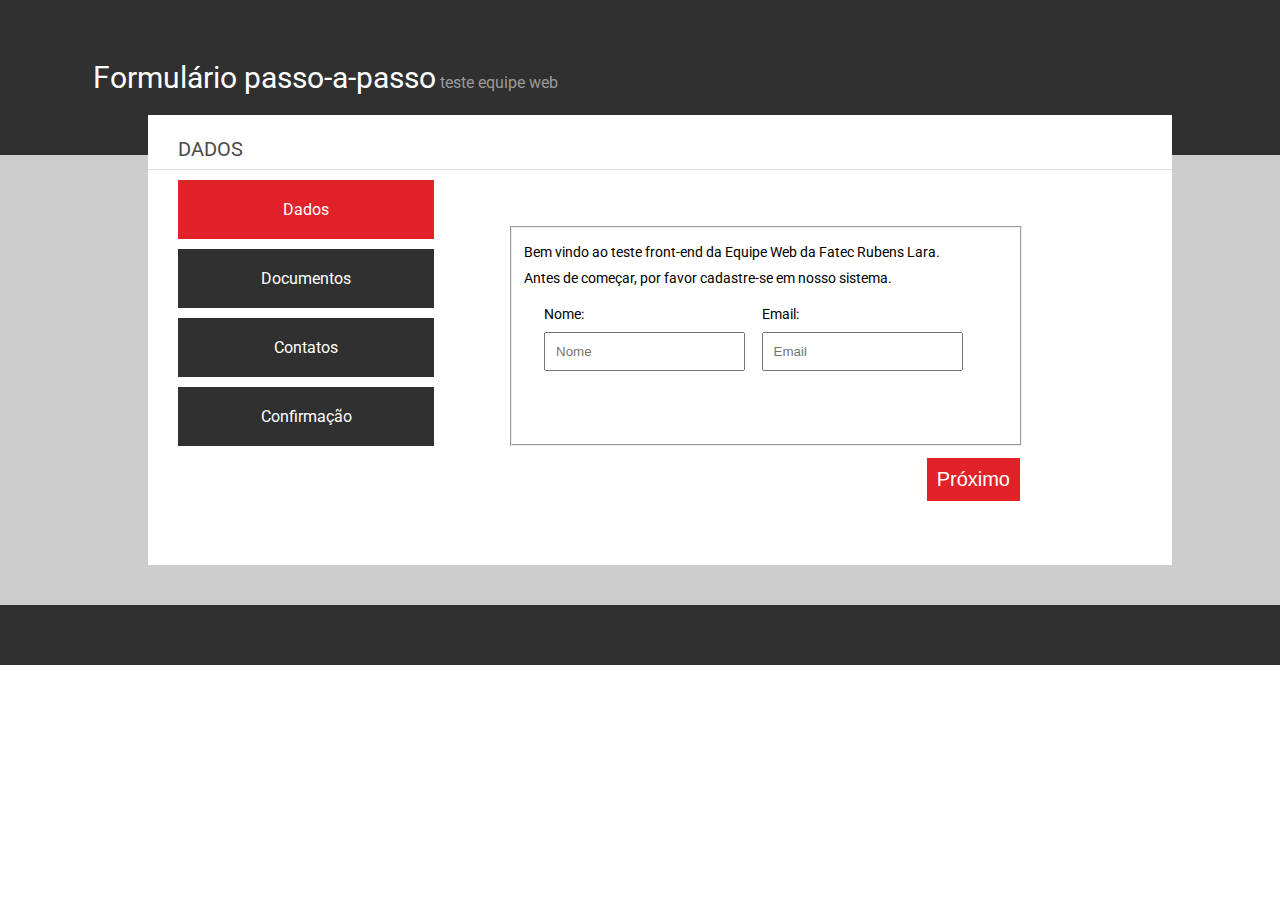
==== index.html @ fa1596ea "adicionados arquivos" ====
<!DOCTYPE HTML>
<html lang="pt-br">
	<head>
		<title>Formulário Passo-a-Passo</title>
		<link rel="stylesheet" type="text/css" href="css/style.css">
		<link href="https://fonts.googleapis.com/css?family=Roboto" rel="stylesheet">
	</head>

	<body>
		<header>
			<div>
				<h1>Formulário passo-a-passo</h1>
				<p>teste equipe web</p>
			</div>
		</header>

		<main>
			<div id="box">
				<h2>DADOS</h2>
				<form id="formulario">
					<ul>
						<li class="ativo">Dados</li>
						<li>Documentos</li>
						<li>Contatos</li>
						<li>Confirmação</li>
					</ul>

					<fieldset id="etapa1">
						<p>Bem vindo ao teste front-end da Equipe Web da Fatec Rubens Lara.</p>
						<p>Antes de começar, por favor cadastre-se em nosso sistema.</p>
						<div class="div_form">
							<p>
								<label>Nome:</label>
								<input type="text" name="nome" placeholder="Nome">
							</p>
						</div>
						<div class="div_form">
							<p>
								<label>Email:</label>
								<input type="email" name="email" placeholder="Email">
							</p>
						</div>
						<input type="button" name="next" class="next acao" value="Próximo"></input>
					</fieldset>

					<fieldset id="etapa2">
						<div class="div_form">
							<p>
								<label for="rg">RG:</label>
								<input type="number" name="rg" placeholder="RG">
							</p>
							<p>
								<label for="cidade">Cidade:</label>
								<input type="text" name="cidade" placeholder="Cidade">
							</p>
						</div>
						<div class="div_form">
							<p>
								<label for="cpf">CPF:</label>
								<input type="number" name="cpf" placeholder="CPF">
							</p>
							<p>
								<label for="cep">CEP:</label>
								<input type="number" name="cep" placeholder="CEP">
							</p>
						</div>
						<input type="button" name="next" class="next acao" value="Próximo"></input>
					</fieldset>

					<fieldset id="etapa3">
						<div class="div_form">
							<p>
								<label for="telefone">Telefone:</label>
								<input type="tel" name="telefone" placeholder="Telefone">
							</p>
							<p>
								<label for="linkedin">LinkedIn:</label>
								<input type="url" name="linkedin" placeholder="LinkedIn">
							</p>
						</div>
						<div class="div_form">
							<p>
								<label for="celular">Celular:</label>
								<input type="tel" name="celular" placeholder="Celular">
							</p>
							<p>
								<label for="github">Github:</label>
								<input type="url" name="github" placeholder="Github">
							</p>
						</div>
						<input type="button" name="next" class="next acao" value="Próximo"></input>
					</fieldset>

					<fieldset id="etapa4">
						<div class="div_form">
							<p>Nome:</p>
							<p>Email:</p>
							<p>Telefone:</p>
							<p>RG:</p>
							<p>CPF:</p>
						</div>
						<div class="div_form">
							<p>CEP:</p>
							<p>Celular:</p>
							<p>Cidade:</p>
							<p>Github:</p>
							<p>LinkedIn:</p>
						</div>
						<input type="submit" name="next" class="next acao" value="Confirmar"></input>
					</fieldset>
				</form>
			</div>
		</main>

		<footer></footer>
		<script type="text/javascript" src="https://code.jquery.com/jquery-3.3.1.min.js" integrity="sha256-FgpCb/KJQlLNfOu91ta32o/NMZxltwRo8QtmkMRdAu8=" crossorigin="anonymous"></script>
		<script type="text/javascript" src="js/script.js"></script>
	</body>
</html>
---- css/style.css ----
* {
	margin: 0;
	box-sizing: border-box;
}

body {
	font-family: 'Roboto', sans-serif;
	height: 100%;
}

header {
	height: 155px;
	background-color: #303030;
	width: 100%;
}

header div {
	padding-left: 93px;
	padding-top: 60px;
}

header h1 {
	color: white;
	font-size: 30px;
	font-weight: normal;
	display: inline;
}

header p {
	color: #9a9a9a;
	display: inline;
}

main {
	background-color: #cdcdcd;
	width: 100%;
	height: auto;
}

footer{
	height: 60px;
	background-color: #303030;
	width: 100%;
}

#box {
	background-color: #fff;
	width: 80%;
	height: 450px;
	margin-left: auto;
	margin-right: auto;
	position: relative;
	top: -40px;
	left: 20px;
}

#box h2 {
	font-size: 20px;
	font-weight: normal;
	color: #4b4b4b;
	padding-top: 22px;
	padding-left: 30px;
	padding-bottom: 8px;
	border-bottom: 1px solid #e0e0e0;
}

ul {
	list-style-type: none;
	width: 25%;
	margin-left: 30px;
	display: inline-block;
	padding: 0;
}

ul li {
	background-color: #303030;
	margin-top: 10px;
	padding: 20px;
	text-align: center;
	color: #fff;
}

ul li.ativo {
	background-color: #e12229;
}

#formulario fieldset {
	width: 50%;
	height: 220px;
	float: right;
	margin-top: 50px;
	margin-right: 150px;
	position: relative;
	top: 6px;
}

#formulario fieldset:not(:first-of-type){
	display: none;
}

#formulario fieldset p {
	padding-top: 10px;
	font-size: 14px;
}

#formulario fieldset#etapa4 p {
	padding-top: 15px;
	font-size: 14px;
}

#formulario fieldset label {
	display: block;
}

#formulario fieldset input.acao {
	padding: 10px;
	position: absolute;
	float: right;
}

#formulario fieldset#etapa1 input {
	margin-top: 10px;
	margin-right: 20px;
	padding: 10px;
	outline: none;
}

#formulario fieldset#etapa2 input:not(.acao), fieldset#etapa3 input:not(.acao) {
	padding: 10px;
	margin-top: 10px;
	margin-bottom: 10px;
	outline: none;
}

.div_form {
	margin-top: 10px;
	width: 40%;
	display: inline-block;
	margin-left: 20px;
}

.acao {
	padding: 5px 30px;
	background-color: #e12229;
	border: none;
	font-size: 20px;
	color: #fff;
	position: relative;
	top: 220px;
	right: -20px;
}

#etapa2 .acao, #etapa3 .acao, #etapa4 .acao {
	position: relative;
	top: 230px;
	right: 0px;
}
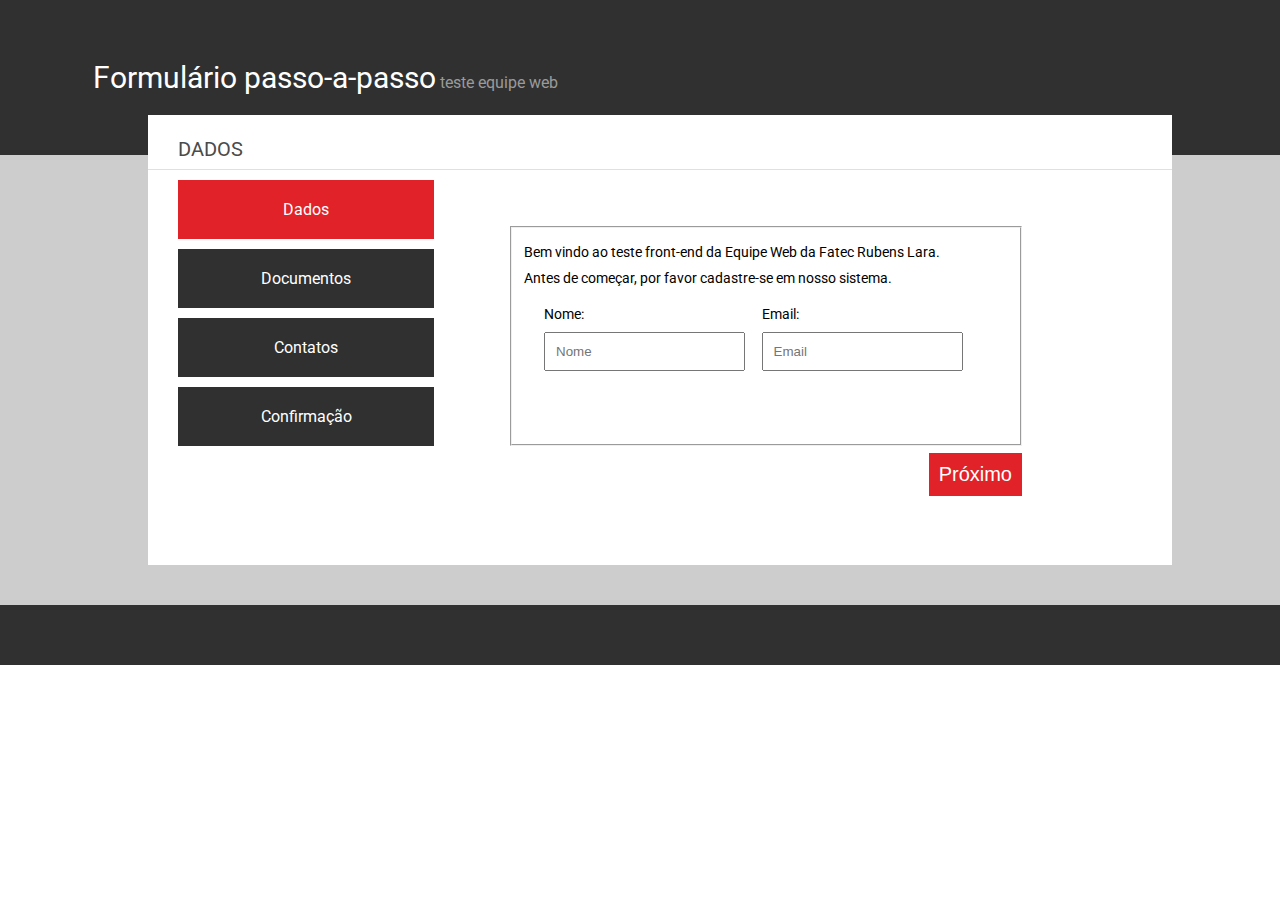
==== commit 0bb45ff0: "quase finalizado." ====
--- a/index.html
+++ b/index.html
@@ -2,6 +2,7 @@
 <html lang="pt-br">
 	<head>
 		<title>Formulário Passo-a-Passo</title>
+		<meta charset="utf-8">
 		<link rel="stylesheet" type="text/css" href="css/style.css">
 		<link href="https://fonts.googleapis.com/css?family=Roboto" rel="stylesheet">
 	</head>
@@ -19,10 +20,10 @@
 				<h2>DADOS</h2>
 				<form id="formulario">
 					<ul>
-						<li class="ativo">Dados</li>
-						<li>Documentos</li>
-						<li>Contatos</li>
-						<li>Confirmação</li>
+						<li id="passo1" class="ativo">Dados</li>
+						<li id="passo2">Documentos</li>
+						<li id="passo3">Contatos</li>
+						<li id="passo4">Confirmação</li>
 					</ul>
 
 					<fieldset id="etapa1">
@@ -31,89 +32,89 @@
 						<div class="div_form">
 							<p>
 								<label>Nome:</label>
-								<input type="text" name="nome" placeholder="Nome">
+								<input type="text" id="nome" name="nome" class="campo" maxlength="40" placeholder="Nome" required>
 							</p>
 						</div>
 						<div class="div_form">
 							<p>
 								<label>Email:</label>
-								<input type="email" name="email" placeholder="Email">
+								<input type="email" id="email" name="email" class="campo" placeholder="Email" required>
 							</p>
 						</div>
-						<input type="button" name="next" class="next acao" value="Próximo"></input>
+						<button type="button" class="botao" onclick="processaEtapa1()">Próximo</button>
 					</fieldset>
 
 					<fieldset id="etapa2">
 						<div class="div_form">
 							<p>
 								<label for="rg">RG:</label>
-								<input type="number" name="rg" placeholder="RG">
+								<input type="text" id="rg" name="rg" class="campo" pattern="[0-9]" placeholder="RG" required>
 							</p>
 							<p>
 								<label for="cidade">Cidade:</label>
-								<input type="text" name="cidade" placeholder="Cidade">
+								<input type="text" id="cidade" name="cidade" class="campo" placeholder="Cidade" required>
 							</p>
 						</div>
 						<div class="div_form">
 							<p>
 								<label for="cpf">CPF:</label>
-								<input type="number" name="cpf" placeholder="CPF">
+								<input type="text" id="cpf" name="cpf" class="campo" placeholder="CPF" required>
 							</p>
 							<p>
 								<label for="cep">CEP:</label>
-								<input type="number" name="cep" placeholder="CEP">
+								<input type="text" id="cep" name="cep" class="campo" pattern="[0-9]{5}-[0-9]{3}" placeholder="CEP" required>
 							</p>
 						</div>
-						<input type="button" name="next" class="next acao" value="Próximo"></input>
+						<button type="button" class="botao" onclick="processaEtapa2()">Próximo</button>
 					</fieldset>
 
 					<fieldset id="etapa3">
 						<div class="div_form">
 							<p>
 								<label for="telefone">Telefone:</label>
-								<input type="tel" name="telefone" placeholder="Telefone">
+								<input type="tel" id="telefone" name="telefone" class="campo" maxlength="20" placeholder="Telefone" required>
 							</p>
 							<p>
 								<label for="linkedin">LinkedIn:</label>
-								<input type="url" name="linkedin" placeholder="LinkedIn">
+								<input type="url" id="linkedin" name="linkedin" class="campo" placeholder="LinkedIn" required>
 							</p>
 						</div>
 						<div class="div_form">
 							<p>
 								<label for="celular">Celular:</label>
-								<input type="tel" name="celular" placeholder="Celular">
+								<input type="tel" id="celular" name="celular" class="campo" placeholder="Celular" required>
 							</p>
 							<p>
 								<label for="github">Github:</label>
-								<input type="url" name="github" placeholder="Github">
+								<input type="url" id="github" name="github" class="campo" placeholder="Github" required>
 							</p>
 						</div>
-						<input type="button" name="next" class="next acao" value="Próximo"></input>
+						<button type="button" class="botao"  onclick="processaEtapa3()">Próximo</button>
 					</fieldset>
 
 					<fieldset id="etapa4">
 						<div class="div_form">
-							<p>Nome:</p>
-							<p>Email:</p>
-							<p>Telefone:</p>
-							<p>RG:</p>
-							<p>CPF:</p>
+							<p>Nome:</p> <span id="mostraNome"></span><br>
+							<p>Email:</p> <span id="mostraEmail"></span><br>
+							<p>Telefone:</p> <span id="mostraTelefone"></span><br>
+							<p>RG:</p> <span id="mostraRG"></span><br>
+							<p>CPF:</p> <span id="mostraCPF"></span><br>
 						</div>
 						<div class="div_form">
-							<p>CEP:</p>
-							<p>Celular:</p>
-							<p>Cidade:</p>
-							<p>Github:</p>
-							<p>LinkedIn:</p>
+							<p>CEP:</p> <span id="mostraCEP"></span><br>
+							<p>Celular:</p> <span id="mostraCelular"></span><br>
+							<p>Cidade:</p> <span id="mostraCidade"></span><br>
+							<p>Github:</p> <span id="mostraGithub"></span><br>
+							<p>LinkedIn:</p> <span id="mostraLinkedin"></span>
 						</div>
-						<input type="submit" name="next" class="next acao" value="Confirmar"></input>
+						<button type="button" class="botao">Confirmar</button>
 					</fieldset>
 				</form>
 			</div>
 		</main>
 
 		<footer></footer>
-		<script type="text/javascript" src="https://code.jquery.com/jquery-3.3.1.min.js" integrity="sha256-FgpCb/KJQlLNfOu91ta32o/NMZxltwRo8QtmkMRdAu8=" crossorigin="anonymous"></script>
+		<!-- <script type="text/javascript" src="https://code.jquery.com/jquery-3.3.1.min.js" integrity="sha256-FgpCb/KJQlLNfOu91ta32o/NMZxltwRo8QtmkMRdAu8=" crossorigin="anonymous"></script> -->
 		<script type="text/javascript" src="js/script.js"></script>
 	</body>
 </html>--- a/css/style.css
+++ b/css/style.css
@@ -84,6 +84,10 @@
 	background-color: #e12229;
 }
 
+input.invalido {
+	background-color: #ffdddd;
+}
+
 #formulario fieldset {
 	width: 50%;
 	height: 220px;
@@ -94,42 +98,42 @@
 	top: 6px;
 }
 
-#formulario fieldset:not(:first-of-type){
-	display: none;
-}
-
 #formulario fieldset p {
 	padding-top: 10px;
 	font-size: 14px;
 }
 
+#formulario fieldset span {
+	font-size: 14px;
+	border-bottom: 1px solid grey;
+}
+
 #formulario fieldset#etapa4 p {
 	padding-top: 15px;
 	font-size: 14px;
+	display: inline-block;
 }
 
 #formulario fieldset label {
 	display: block;
 }
 
-#formulario fieldset input.acao {
-	padding: 10px;
-	position: absolute;
-	float: right;
-}
-
-#formulario fieldset#etapa1 input {
+/*#formulario fieldset#etapa1 input*/ .campo {
 	margin-top: 10px;
 	margin-right: 20px;
 	padding: 10px;
 	outline: none;
 }
 
-#formulario fieldset#etapa2 input:not(.acao), fieldset#etapa3 input:not(.acao) {
+/*#formulario fieldset#etapa2 input:not(.acao), fieldset#etapa3 input:not(.acao) {
 	padding: 10px;
 	margin-top: 10px;
 	margin-bottom: 10px;
 	outline: none;
+}*/
+
+#etapa2, #etapa3, #etapa4 {
+	display: none;
 }
 
 .div_form {
@@ -139,19 +143,13 @@
 	margin-left: 20px;
 }
 
-.acao {
-	padding: 5px 30px;
+.botao {
+	padding: 10px;
 	background-color: #e12229;
 	border: none;
 	font-size: 20px;
 	color: #fff;
-	position: relative;
-	top: 220px;
-	right: -20px;
-}
-
-#etapa2 .acao, #etapa3 .acao, #etapa4 .acao {
-	position: relative;
-	top: 230px;
-	right: 0px;
+	position: absolute;
+	top: 225px;
+	right: -2px;
 }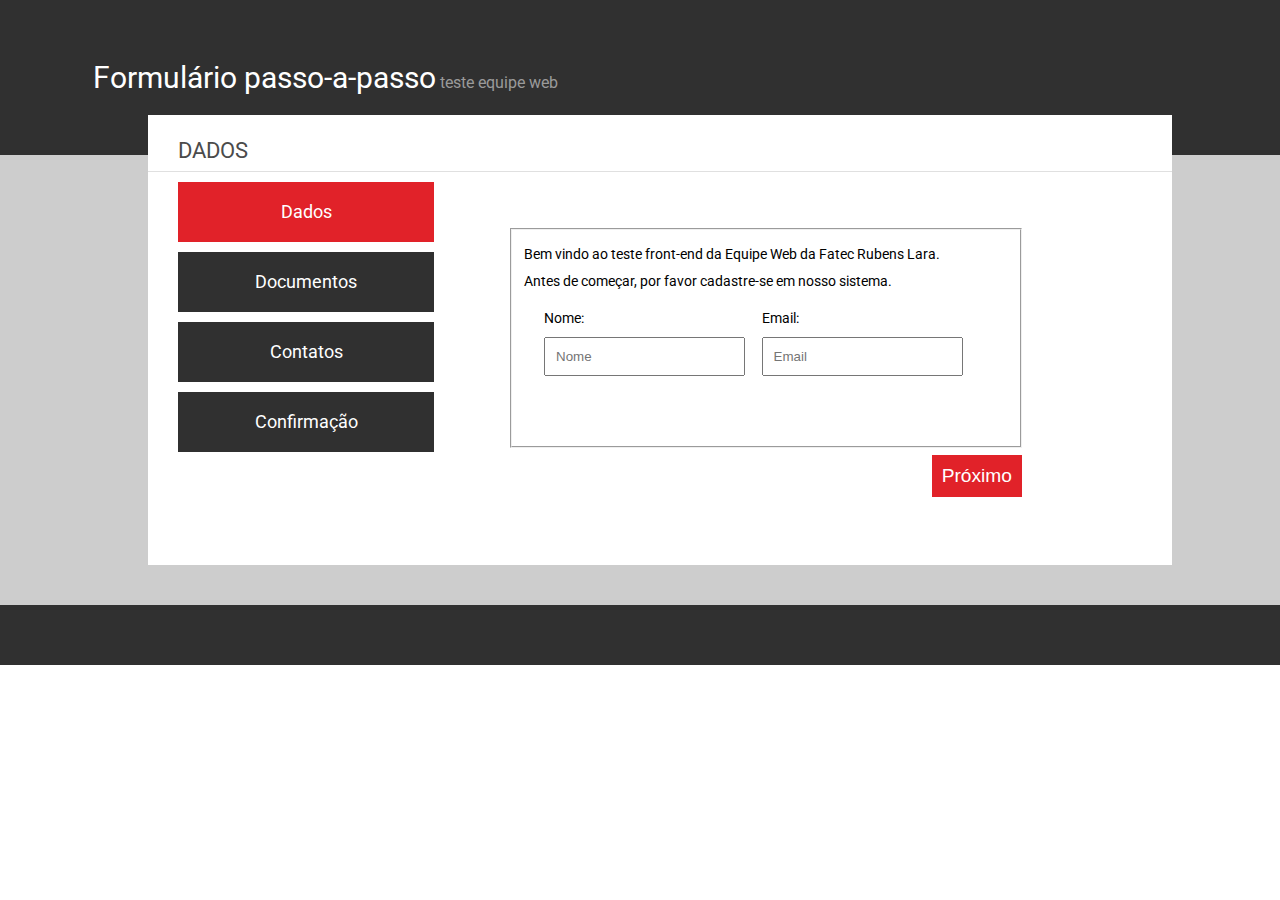
==== commit 414970e0: "versao final" ====
--- a/index.html
+++ b/index.html
@@ -3,7 +3,8 @@
 	<head>
 		<title>Formulário Passo-a-Passo</title>
 		<meta charset="utf-8">
-		<link rel="stylesheet" type="text/css" href="css/style.css">
+		<link rel="stylesheet" type="text/css" href="css/main.css">
+		<link rel="stylesheet" type="text/css" href="css/mobile.css">
 		<link href="https://fonts.googleapis.com/css?family=Roboto" rel="stylesheet">
 	</head>
 
@@ -107,7 +108,7 @@
 							<p>Github:</p> <span id="mostraGithub"></span><br>
 							<p>LinkedIn:</p> <span id="mostraLinkedin"></span>
 						</div>
-						<button type="button" class="botao">Confirmar</button>
+						<button type="button" class="botao" onclick="enviarForm()">Confirmar</button>
 					</fieldset>
 				</form>
 			</div>
--- a/css/main.css
+++ b/css/main.css
@@ -0,0 +1,177 @@
+* {
+	margin: 0;
+	box-sizing: border-box;
+}
+
+html {
+	height: 100%;
+}
+
+body {
+	font-family: 'Roboto', sans-serif;
+	font-size: 100%;
+	max-width: 1440px;
+  	min-width: 320px;
+}
+
+header {
+	height: 155px;
+	background-color: #303030;
+	width: 100%;
+}
+
+header div {
+	padding-left: 93px;
+	padding-top: 60px;
+}
+
+header h1 {
+	color: white;
+	font-size: 1.9em;
+	font-weight: normal;
+	display: inline;
+}
+
+header p {
+	color: #9a9a9a;
+	display: inline;
+}
+
+main {
+	background-color: #cdcdcd;
+	width: 100%;
+	height: 90%;
+}
+
+footer{
+	height: 60px;
+	background-color: #303030;
+	width: 100%;
+}
+
+#box {
+	background-color: #fff;
+	width: 80%;
+	height: 450px;
+	margin-left: auto;
+	margin-right: auto;
+	position: relative;
+	top: -40px;
+	left: 20px;
+}
+
+#box h2 {
+	font-size: 1.4em;
+	font-weight: normal;
+	color: #4b4b4b;
+	padding-top: 22px;
+	padding-left: 30px;
+	padding-bottom: 8px;
+	border-bottom: 1px solid #e0e0e0;
+}
+
+ul {
+	list-style-type: none;
+	width: 25%;
+	margin-left: 30px;
+	display: inline-block;
+	padding: 0;
+}
+
+ul li {
+	background-color: #303030;
+	margin-top: 10px;
+	padding: 20px;
+	font-size: 1.1em;
+	text-align: center;
+	color: #fff;
+}
+
+ul li.ativo {
+	background-color: #e12229;
+}
+
+input.invalido {
+	background-color: #ffdddd;
+}
+
+#formulario fieldset {
+	width: 50%;
+	height: 220px;
+	float: right;
+	margin-top: 50px;
+	margin-right: 150px;
+	position: relative;
+	top: 6px;
+}
+
+#formulario fieldset p {
+	padding-top: 10px;
+	font-size: 0.9em;
+}
+
+#formulario fieldset span {
+	font-size: 0.9em;
+	border-bottom: 1px solid grey;
+}
+
+#formulario fieldset#etapa4 p {
+	padding-top: 15px;
+	font-size: 0.9em;
+	display: inline-block;
+}
+
+#formulario fieldset label {
+	display: block;
+}
+
+.campo {
+	margin-top: 10px;
+	margin-right: 20px;
+	padding: 10px;
+	outline: none;
+}
+
+#etapa2, #etapa3, #etapa4 {
+	display: none;
+}
+
+.div_form {
+	margin-top: 10px;
+	width: 40%;
+	display: inline-block;
+	margin-left: 20px;
+}
+
+.botao {
+	padding: 10px;
+	background-color: #e12229;
+	border: none;
+	font-size: 1.2em;
+	color: #fff;
+	position: absolute;
+	top: 225px;
+	right: -2px;
+}
+
+/*~~~~~~~~~~ Página Sucesso ~~~~~~~~~~*/
+
+#msg {
+	width: 100%;
+	height: 100%;
+	background-image: linear-gradient(#e12229, #cdcdcd);
+}
+
+#box h1 {
+	font-size: 3em;
+	text-align: center;
+	padding-top: 60px;
+	color: #fff;
+}
+
+#box h3 {
+	font-size: 2em;
+	text-align: center;
+	padding-top: 10px;
+	color: #fff;
+}--- a/css/mobile.css
+++ b/css/mobile.css
@@ -0,0 +1,108 @@
+@media only screen and (max-width: 1024px) {
+
+	.div_form {
+		margin-top: 10px;
+		width: 40%;
+		display: inline-block;
+		margin-left: 10px;
+	}
+
+	.campo {
+		margin-top: 10px;
+		margin-right: 20px;
+		padding: 10px;
+		outline: none;
+		width: 100%;
+	}
+}
+
+@media only screen and (max-width: 916px) {
+	ul {
+		margin-left: 10px;
+	}
+
+	#formulario fieldset {
+		margin-right: 100px;
+	}
+}
+
+@media only screen and (max-width: 665px) {
+	#formulario fieldset {
+		width: 60%;
+		margin-right: 30px;
+	}
+}
+
+@media only screen and (max-width: 570px) {
+	body {
+		font-size: 90%;
+	}
+
+	header div {
+		padding-left: 50px;
+	}
+
+	#box {
+		position: relative;
+		top: -40px;
+		left: 0;
+	}
+
+	#box h2 {
+		padding-left: 10px;
+	}
+
+	ul li {
+		padding: 20px 10px;
+	}
+}
+
+@media only screen and (max-width: 390px) {
+	body {
+		height: 100%;
+	}
+
+	header {
+		height: 120px;
+	}
+
+	header div {
+		padding-left: 40px;
+		padding-top: 30px;
+	}
+
+	header h1 {
+		display: block;
+	}
+
+	ul {
+		display: inline;
+		margin: 0;
+	}
+
+	ul li {
+		padding-top: 10px;
+		padding-bottom: 10px;
+	}
+
+	#box {
+		position: static;
+		height: 100%;
+	}
+
+	#formulario fieldset {
+		width: 100%;
+		position: static;
+		float: none;
+		margin: 10px 0 0 0;
+	}
+
+	.botao {
+		position: static;
+		margin-top: 5px;
+		float: right;
+	}
+}
+
+/*~~~~~~~~~~ Página Sucesso ~~~~~~~~~~*/
+
